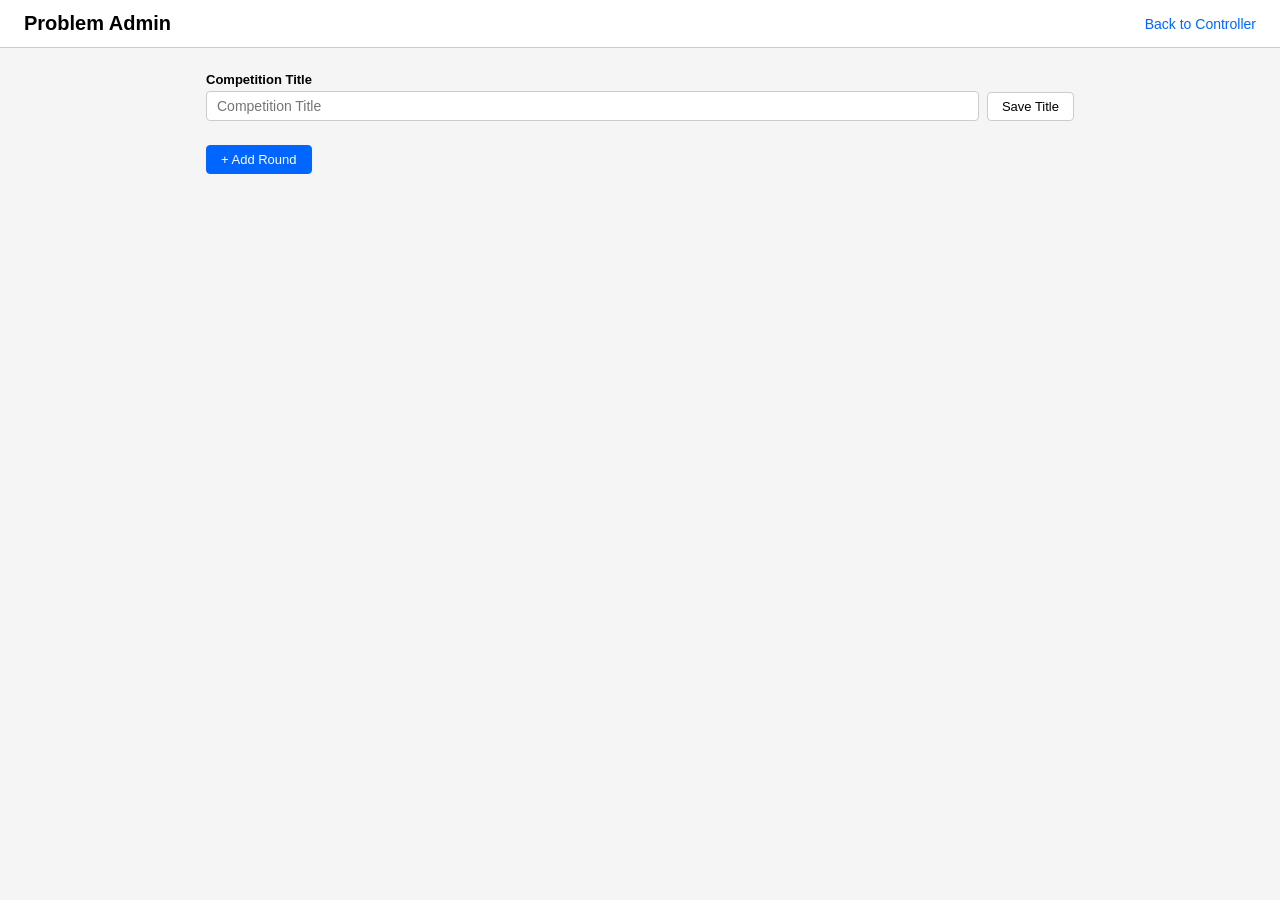
==== admin.html @ d9e2d5a3 "s" ====
<!DOCTYPE html>
<html lang="en">
<head>
  <meta charset="UTF-8">
  <meta name="viewport" content="width=device-width, initial-scale=1.0">
  <title>Problem Admin</title>
  <link rel="stylesheet" href="style.css">
</head>
<body class="admin-body">
  <header class="admin-header">
    <h1>Problem Admin</h1>
    <a href="/">Back to Controller</a>
  </header>

  <main class="admin-main">
    <section class="admin-section">
      <label class="admin-field-label">Competition Title</label>
      <div class="admin-inline">
        <input type="text" id="comp-title" class="admin-input" placeholder="Competition Title">
        <button id="btn-save-title" class="admin-btn">Save Title</button>
      </div>
    </section>

    <section class="admin-section">
      <div id="rounds-container"></div>
      <button id="btn-add-round" class="admin-btn admin-btn-primary">+ Add Round</button>
    </section>
  </main>

  <!-- Modal overlay for add/edit problem -->
  <div id="problem-modal" class="modal-overlay" hidden>
    <div class="modal">
      <h2 id="modal-title">Add Problem</h2>
      <input type="hidden" id="modal-round-index">
      <input type="hidden" id="modal-problem-index">

      <label class="admin-field-label">Label</label>
      <input type="text" id="modal-label" class="admin-input" placeholder="e.g. Quarterfinals #1">

      <div class="modal-field">
        <label class="admin-field-label">Problem</label>
        <div class="tab-toggle">
          <button class="tab-btn active" data-target="problem" data-tab="upload">Upload Image</button>
          <button class="tab-btn" data-target="problem" data-tab="typst">Typst Source</button>
        </div>
        <div id="problem-upload-tab" class="tab-content">
          <input type="file" id="problem-file" accept=".svg,.png,.jpg,.jpeg">
        </div>
        <div id="problem-typst-tab" class="tab-content" hidden>
          <textarea id="problem-typst" class="admin-textarea" placeholder="$ integral x^2 dif x $"></textarea>
          <button class="admin-btn preview-btn" data-field="problem">Preview</button>
        </div>
        <div id="problem-preview" class="svg-preview"></div>
      </div>

      <div class="modal-field">
        <label class="admin-field-label">Answer</label>
        <div class="tab-toggle">
          <button class="tab-btn active" data-target="answer" data-tab="upload">Upload Image</button>
          <button class="tab-btn" data-target="answer" data-tab="typst">Typst Source</button>
        </div>
        <div id="answer-upload-tab" class="tab-content">
          <input type="file" id="answer-file" accept=".svg,.png,.jpg,.jpeg">
        </div>
        <div id="answer-typst-tab" class="tab-content" hidden>
          <textarea id="answer-typst" class="admin-textarea" placeholder="$ 1/3 x^3 + C $"></textarea>
          <button class="admin-btn preview-btn" data-field="answer">Preview</button>
        </div>
        <div id="answer-preview" class="svg-preview"></div>
      </div>

      <div class="modal-actions">
        <button id="btn-modal-save" class="admin-btn admin-btn-primary">Save</button>
        <button id="btn-modal-cancel" class="admin-btn">Cancel</button>
      </div>
    </div>
  </div>

  <script src="admin.js"></script>
</body>
</html>
---- style.css ----
/* ===== Shared Reset ===== */
* {
  margin: 0;
  padding: 0;
  box-sizing: border-box;
}

body {
  font-family: -apple-system, BlinkMacSystemFont, "Segoe UI", Roboto, sans-serif;
}

/* ===== Controller Layout ===== */
.controller-body {
  display: flex;
  flex-direction: column;
  height: 100vh;
  background: #f0f0f0;
}

#controller-header {
  background: #fff;
  border-bottom: 1px solid #ccc;
  padding: 8px 16px;
  text-align: center;
}

#controller-header h1 {
  font-size: 18px;
  font-weight: 600;
}

#controller-layout {
  display: flex;
  flex: 1;
  overflow: hidden;
}

/* Sidebar */
#sidebar {
  width: 240px;
  min-width: 240px;
  border-right: 1px solid #ccc;
  background: #fff;
  display: flex;
  flex-direction: column;
}

#problem-list {
  flex: 1;
  overflow-y: auto;
  padding: 4px 0;
}

.round-header {
  font-size: 11px;
  font-weight: 700;
  text-transform: uppercase;
  color: #888;
  padding: 8px 12px 2px;
  letter-spacing: 0.5px;
}

.problem-item {
  padding: 6px 12px;
  cursor: pointer;
  font-size: 14px;
  user-select: none;
}

.problem-item:hover {
  background: #e8e8e8;
}

.problem-item.selected {
  background: #0066ff;
  color: #fff;
}

#sidebar-buttons {
  padding: 8px;
  border-top: 1px solid #ccc;
  display: flex;
  flex-direction: column;
  gap: 6px;
}

#sidebar-buttons button {
  padding: 8px;
  font-size: 14px;
  cursor: pointer;
  border: 1px solid #ccc;
  border-radius: 4px;
  background: #fff;
}

#sidebar-buttons button:hover {
  background: #e8e8e8;
}

/* Center preview */
#preview {
  flex: 1;
  display: flex;
  flex-direction: column;
  gap: 12px;
  padding: 16px;
  overflow-y: auto;
}

.preview-box {
  background: #fff;
  border: 1px solid #ccc;
  border-radius: 6px;
  padding: 16px;
  display: flex;
  flex-direction: column;
  align-items: center;
  justify-content: center;
  min-height: 180px;
}

.preview-box img {
  max-width: 100%;
  max-height: 240px;
  object-fit: contain;
}

.preview-answer-label {
  font-size: 14px;
  color: #666;
  margin-bottom: 8px;
  align-self: flex-start;
}

/* Right panel */
#right-panel {
  width: 220px;
  min-width: 220px;
  border-left: 1px solid #ccc;
  background: #fff;
  padding: 16px;
  display: flex;
  flex-direction: column;
  gap: 20px;
}

.player-section label {
  display: block;
  font-size: 13px;
  font-weight: 600;
  margin-bottom: 4px;
}

.player-section input {
  width: 100%;
  padding: 4px 8px;
  font-size: 14px;
  border: 1px solid #ccc;
  border-radius: 3px;
  margin-bottom: 8px;
}

.score-controls {
  display: flex;
  align-items: center;
  gap: 8px;
}

.score-btn {
  width: 32px;
  height: 32px;
  font-size: 18px;
  cursor: pointer;
  border: 1px solid #ccc;
  border-radius: 4px;
  background: #fff;
  display: flex;
  align-items: center;
  justify-content: center;
}

.score-btn:hover {
  background: #e8e8e8;
}

.score-value {
  font-size: 24px;
  font-weight: 700;
  min-width: 40px;
  text-align: center;
}

/* Timer */
#timer-section label {
  display: block;
  font-size: 13px;
  font-weight: 600;
  margin-bottom: 4px;
}

#timer-duration {
  width: 100%;
  padding: 4px 8px;
  font-size: 14px;
  border: 1px solid #ccc;
  border-radius: 3px;
  margin-bottom: 8px;
}

.timer-value {
  font-size: 36px;
  font-weight: 700;
  text-align: center;
  font-variant-numeric: tabular-nums;
  padding: 8px 0;
}

.timer-value.timer-warning {
  color: #e00;
}

#timer-controls {
  display: flex;
  gap: 6px;
}

#timer-controls button {
  flex: 1;
  padding: 6px;
  font-size: 13px;
  cursor: pointer;
  border: 1px solid #ccc;
  border-radius: 4px;
  background: #fff;
}

#timer-controls button:hover {
  background: #e8e8e8;
}

/* Footer */
#controller-footer {
  background: #fff;
  border-top: 1px solid #ccc;
  padding: 8px 16px;
  display: flex;
  justify-content: space-between;
  align-items: center;
}

#status-line {
  font-size: 14px;
  font-weight: 600;
}

#nav-hint {
  font-size: 12px;
  color: #888;
}

/* ===== Display Window ===== */
.display-body {
  background: #fff;
  color: #000;
  height: 100vh;
  display: flex;
  flex-direction: column;
  overflow: hidden;
}

#display-container {
  flex: 1;
  display: flex;
  align-items: center;
  justify-content: center;
  position: relative;
}

.slide {
  display: none;
  flex-direction: column;
  align-items: center;
  justify-content: center;
  width: 100%;
  height: 100%;
  padding: 40px;
}

.slide.active {
  display: flex;
}

.round-name {
  font-size: 72px;
  font-weight: 700;
  text-align: center;
}

.slide-header {
  font-size: 32px;
  font-weight: 600;
  margin-bottom: 32px;
  text-align: center;
  color: #666;
}

.slide-content {
  display: flex;
  flex-direction: column;
  align-items: center;
  justify-content: center;
}

.slide-content img {
  max-width: 80vw;
  max-height: 60vh;
  object-fit: contain;
}

.answer-label {
  font-size: 28px;
  color: #666;
  margin-bottom: 16px;
}

/* Display footer */
#display-footer {
  padding: 16px 40px;
}

#display-scores {
  display: flex;
  justify-content: space-between;
  align-items: center;
}

.display-player {
  display: flex;
  align-items: baseline;
  gap: 16px;
}

.display-player-name {
  font-size: 24px;
  color: #444;
}

.display-player-score {
  font-size: 48px;
  font-weight: 700;
}

.display-timer {
  font-size: 48px;
  font-weight: 700;
  font-variant-numeric: tabular-nums;
  text-align: center;
}

.display-timer.timer-warning {
  color: #ff3333;
}

.display-timer.timer-running {
  /* subtle pulse when running */
}

/* ===== Admin Page ===== */
.admin-body {
  background: #f5f5f5;
  min-height: 100vh;
}

.admin-header {
  background: #fff;
  border-bottom: 1px solid #ccc;
  padding: 12px 24px;
  display: flex;
  align-items: center;
  justify-content: space-between;
}

.admin-header h1 {
  font-size: 20px;
  font-weight: 700;
}

.admin-header a {
  font-size: 14px;
  color: #0066ff;
  text-decoration: none;
}

.admin-header a:hover {
  text-decoration: underline;
}

.admin-main {
  max-width: 900px;
  margin: 24px auto;
  padding: 0 16px;
}

.admin-section {
  margin-bottom: 24px;
}

.admin-field-label {
  display: block;
  font-size: 13px;
  font-weight: 600;
  margin-bottom: 4px;
}

.admin-inline {
  display: flex;
  gap: 8px;
  align-items: center;
}

.admin-input {
  padding: 6px 10px;
  font-size: 14px;
  border: 1px solid #ccc;
  border-radius: 4px;
  flex: 1;
}

.admin-textarea {
  width: 100%;
  min-height: 80px;
  padding: 8px 10px;
  font-size: 14px;
  font-family: "SF Mono", "Fira Code", monospace;
  border: 1px solid #ccc;
  border-radius: 4px;
  resize: vertical;
}

.admin-btn {
  padding: 6px 14px;
  font-size: 13px;
  cursor: pointer;
  border: 1px solid #ccc;
  border-radius: 4px;
  background: #fff;
  white-space: nowrap;
}

.admin-btn:hover {
  background: #e8e8e8;
}

.admin-btn-primary {
  background: #0066ff;
  color: #fff;
  border-color: #0066ff;
}

.admin-btn-primary:hover {
  background: #0052cc;
}

.admin-btn-secondary {
  background: #f0f0f0;
  border-color: #bbb;
}

.admin-btn-danger {
  color: #d00;
  border-color: #d00;
}

.admin-btn-danger:hover {
  background: #fdd;
}

/* Rounds */
.admin-round {
  background: #fff;
  border: 1px solid #ccc;
  border-radius: 6px;
  margin-bottom: 16px;
  padding: 12px 16px;
}

.admin-round-header {
  display: flex;
  gap: 8px;
  align-items: center;
  margin-bottom: 12px;
}

.admin-round-header .admin-input {
  max-width: 300px;
}

/* Problem rows */
.admin-problem-list {
  margin-bottom: 12px;
}

.admin-problem-row {
  display: flex;
  align-items: center;
  gap: 10px;
  padding: 6px 0;
  border-bottom: 1px solid #eee;
}

.admin-problem-row:last-child {
  border-bottom: none;
}

.problem-label {
  font-size: 14px;
  font-weight: 500;
  min-width: 140px;
}

.problem-thumb {
  width: 80px;
  height: 48px;
  object-fit: contain;
  border: 1px solid #ddd;
  border-radius: 3px;
  background: #fafafa;
}

/* Modal */
.modal-overlay {
  position: fixed;
  inset: 0;
  background: rgba(0, 0, 0, 0.4);
  display: flex;
  align-items: center;
  justify-content: center;
  z-index: 1000;
}

.modal-overlay[hidden] {
  display: none;
}

.modal {
  background: #fff;
  border-radius: 8px;
  padding: 24px;
  width: 560px;
  max-height: 90vh;
  overflow-y: auto;
  box-shadow: 0 8px 32px rgba(0, 0, 0, 0.2);
}

.modal h2 {
  font-size: 18px;
  margin-bottom: 16px;
}

.modal-field {
  margin-top: 16px;
}

.modal-actions {
  margin-top: 20px;
  display: flex;
  gap: 8px;
  justify-content: flex-end;
}

/* Tabs */
.tab-toggle {
  display: flex;
  gap: 0;
  margin-bottom: 8px;
}

.tab-btn {
  padding: 5px 12px;
  font-size: 12px;
  cursor: pointer;
  border: 1px solid #ccc;
  background: #f0f0f0;
  border-radius: 0;
}

.tab-btn:first-child {
  border-radius: 4px 0 0 4px;
}

.tab-btn:last-child {
  border-radius: 0 4px 4px 0;
  border-left: none;
}

.tab-btn.active {
  background: #0066ff;
  color: #fff;
  border-color: #0066ff;
}

.tab-content {
  margin-bottom: 8px;
}

.preview-btn {
  margin-top: 6px;
}

.svg-preview {
  margin-top: 8px;
  min-height: 20px;
}

.svg-preview img,
.svg-preview svg {
  max-width: 100%;
  max-height: 200px;
}

.compile-error {
  color: #d00;
  font-size: 12px;
  white-space: pre-wrap;
  background: #fff0f0;
  padding: 8px;
  border-radius: 4px;
}
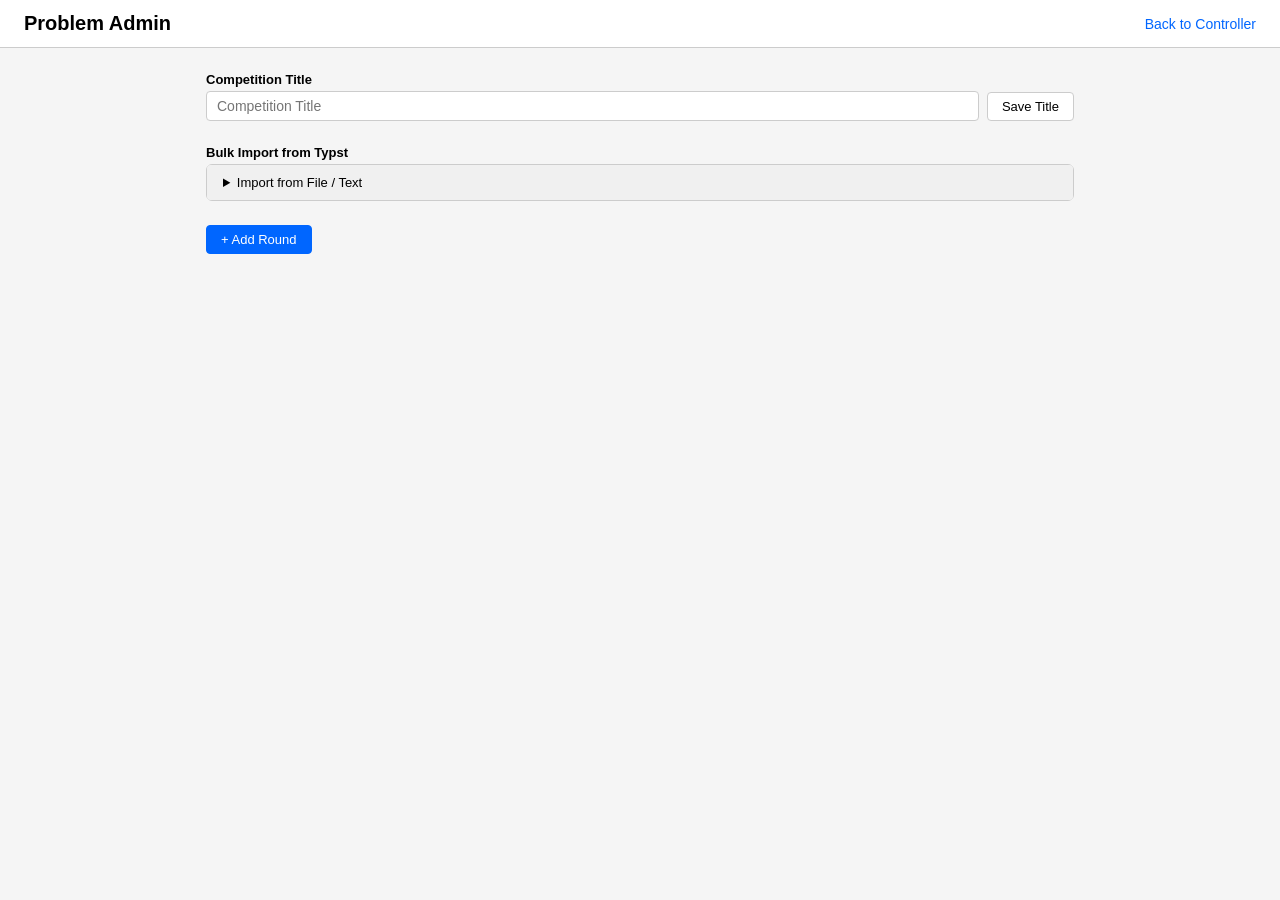
==== commit 0c98f1a9: "bulk" ====
--- a/admin.html
+++ b/admin.html
@@ -19,6 +19,33 @@
         <input type="text" id="comp-title" class="admin-input" placeholder="Competition Title">
         <button id="btn-save-title" class="admin-btn">Save Title</button>
       </div>
+    </section>
+
+    <section class="admin-section">
+      <label class="admin-field-label">Bulk Import from Typst</label>
+      <details class="import-details">
+        <summary class="admin-btn admin-btn-secondary">Import from File / Text</summary>
+        <div class="import-content">
+          <div class="import-format-hint">
+            Format: <code># Round Name</code> to start a round, then <code>problem typst | answer typst</code> per line.
+          </div>
+          <div class="admin-inline" style="margin-bottom: 8px;">
+            <input type="file" id="import-file" accept=".txt,.typ">
+            <span class="import-or">or paste below</span>
+          </div>
+          <textarea id="import-source" class="admin-textarea" rows="10" placeholder="# Quarterfinals
+$ integral x^2 dif x $ | $ 1/3 x^3 + C $
+$ integral sin(x) dif x $ | $ -cos(x) + C $
+
+# Semifinals
+$ integral e^x dif x $ | $ e^x + C $"></textarea>
+          <div class="import-actions">
+            <button id="btn-import" class="admin-btn admin-btn-primary">Import & Compile All</button>
+            <button id="btn-regenerate" class="admin-btn">Regenerate All Images</button>
+            <span id="import-status" class="import-status"></span>
+          </div>
+        </div>
+      </details>
     </section>
 
     <section class="admin-section">
--- a/style.css
+++ b/style.css
@@ -336,8 +336,9 @@
 
 .display-player {
   display: flex;
-  align-items: baseline;
-  gap: 16px;
+  flex-direction: column;
+  align-items: center;
+  gap: 4px;
 }
 
 .display-player-name {
@@ -626,3 +627,58 @@
   padding: 8px;
   border-radius: 4px;
 }
+
+/* Import section */
+.import-details {
+  background: #fff;
+  border: 1px solid #ccc;
+  border-radius: 6px;
+  padding: 0;
+}
+
+.import-details summary {
+  padding: 10px 16px;
+  cursor: pointer;
+  border: none;
+  width: 100%;
+  text-align: left;
+}
+
+.import-details[open] summary {
+  border-bottom: 1px solid #eee;
+  margin-bottom: 0;
+}
+
+.import-content {
+  padding: 12px 16px;
+}
+
+.import-format-hint {
+  font-size: 13px;
+  color: #666;
+  margin-bottom: 8px;
+}
+
+.import-format-hint code {
+  background: #f0f0f0;
+  padding: 1px 5px;
+  border-radius: 3px;
+  font-size: 12px;
+}
+
+.import-or {
+  font-size: 13px;
+  color: #888;
+}
+
+.import-actions {
+  margin-top: 8px;
+  display: flex;
+  gap: 8px;
+  align-items: center;
+}
+
+.import-status {
+  font-size: 13px;
+  color: #666;
+}
